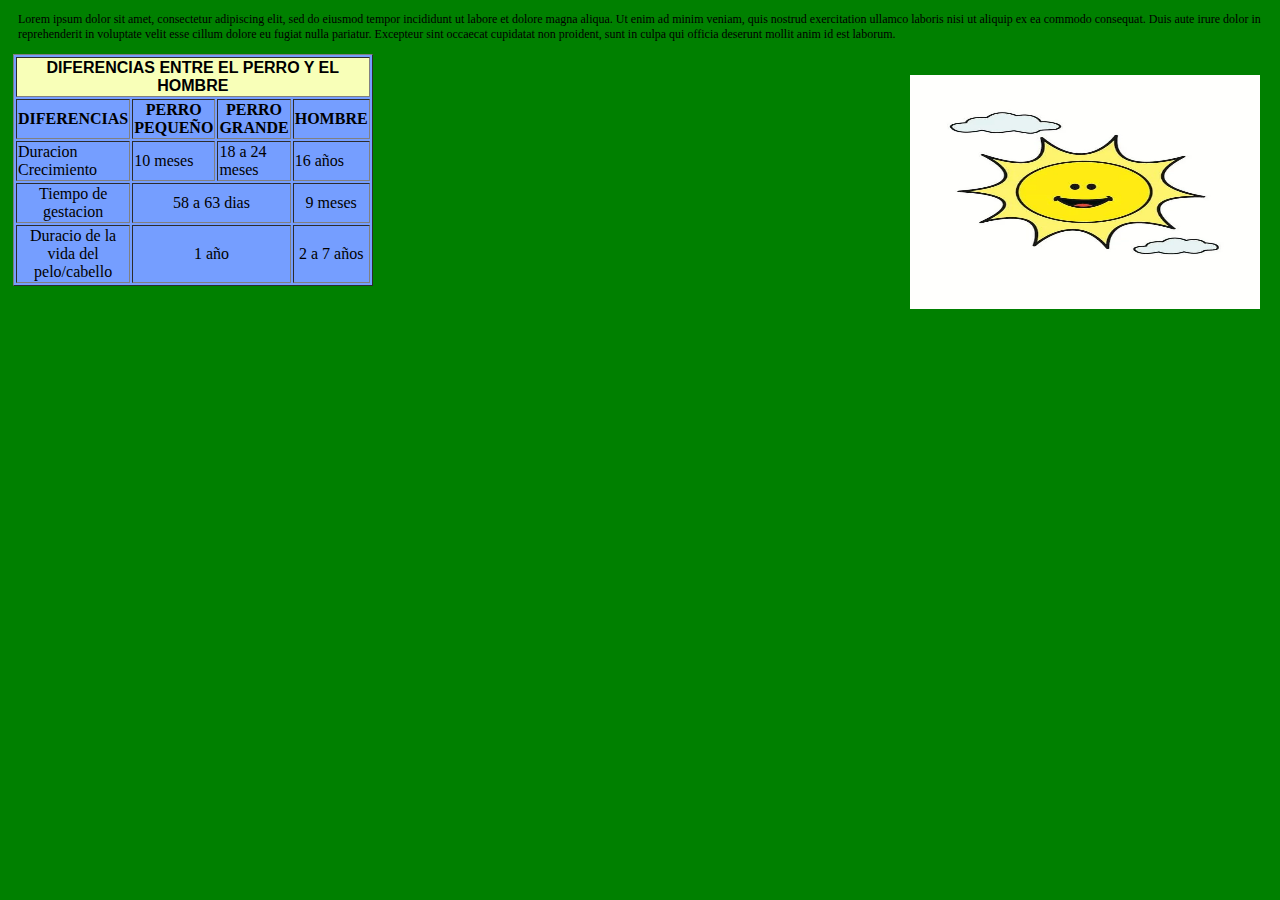
==== contenido2.html @ 6af1003d "se agrega un proyecto nuevo" ====
<!DOCTYPE html>
<html lang="es">
<head>
    <meta charset="UTF-8">
    <meta http-equiv="X-UA-Compatible" content="IE=edge">
    <meta name="viewport" content="width=device-width, initial-scale=1.0">
    <title>contenido2</title>
    <link rel="stylesheet" href="estylos.css">
</head>
<body bgcolor="green">
    <p>Lorem ipsum dolor sit amet, consectetur adipiscing elit, sed do eiusmod tempor incididunt ut labore et dolore magna aliqua. Ut enim ad minim veniam, quis nostrud exercitation ullamco laboris nisi ut aliquip ex ea commodo consequat. Duis aute irure dolor in reprehenderit in voluptate velit esse cillum dolore eu fugiat nulla pariatur. Excepteur sint occaecat cupidatat non proident, sunt in culpa qui officia deserunt mollit anim id est laborum.</p>

    <div class="tabla">
        <table border="1 solid black"width="50%" bgcolor="#759eff">
            <p></font></font>  <tr><th bgcolor="#f8ffb8" colspan="4" align="center"> <font face="Arial"> DIFERENCIAS ENTRE EL PERRO Y EL HOMBRE</th></tr></p>
            <tr align="center" > 
                <th>DIFERENCIAS</th>
                <th>PERRO PEQUEÑO</th>
                <th>PERRO GRANDE</th>
                <th>HOMBRE</th>
             </tr>
             <tr>
                <td>Duracion Crecimiento</td>
                <td>10 meses</td>
                <td>18 a 24 meses</td>
                <td>16 años</td>
            </tr>
            <tr align="center">
                <td>Tiempo de gestacion</td>
                <td colspan="2">58 a 63 dias</td>
                <td>9 meses</td>
            </tr>
            <tr align="center">
                <td>Duracio de la vida del pelo/cabello</td>
                <td colspan="2">1 año</td>
                <td>2 a 7 años</td>
            </tr>
         </table>
    </div>
    <img id="img4" src="imagenes/imagen-sol-p23313.webp" alt="">
</body>
</html>
---- estylos.css ----
h1{
    font-family: Georgia, 'Times New Roman', Times, serif;

}
#img1{
    width: 300px;
    height: 150px;
    margin-bottom: 5px;
    float:left ;
    margin-left: 10px;
    margin-right: 10px;
    margin-top:20px ;
}
#img2{
    width: 300px;
    height: 150px;
    margin-bottom: 10px;
    margin-top: 2px;
    float:right;
    margin-left: 10px;
    margin-right: 10px;
}
#img3{
    width: 300px;
    height: 150px;
    margin-left: 33%;
    margin-bottom: 10px;
    float: left ;
    margin-right: 10px;
}
#img4{
    width: 350px;
    height: 234px;
    position: absolute;
    top: 75px;
    right:20px;
    margin-left: 50px;
}
.contenedor{
   position: absolute;
   top: 0px;
   left: 0px;
   width: 100%;
   height: 350px;
   overflow-x: hidden;
   overflow-y: hidden;
    
}
.galeria{
    height: 400px;
    display: inline-flex;
}
#img{
    position: relative;
    top: -100px;
    left: -8px;
    width: 200px;
    height: 500px;
    transform: rotate(15deg);
    display: inline-block;
    cursor: pointer;
    background-repeat: no-repeat;
    background-attachment: fixed;
    background-position-x: center;
    background-position-y: 50px;
    background-size: 700px;
    margin: 5px;
    transition: 1s;

   
}
#img:hover{
    background-size: 900px;
    transition: 1s;
    
}
.tabla{
    width: 300px;
    margin-left: 5px;
    margin-bottom: 10px;
    margin-right: 20px;
}
p{
    font-family: cursive;
    font-size: 12px;
    margin-left: 10px;
    margin-right: 10px;
}
.container{
    display: flex;
    justify-content: center;
    overflow: auto;
}
.catedral{
    margin-top: 10px;
    width: 400px;
    height: 100px;
    z-index: 1;
}
#mg{
    width: 100px;
    height: 80px;
    margin-left: 10%;
   position: absolute;
   top: 19%;
   left: 4.2%;
  visibility:visible;
  z-index: 2;
}
.caja1{
    border-radius: 5px;
    color: #444;
    font-size: 2.8em;
    font-weight: bold;
    line-height: 100px;
    padding: .5em;
    text-align: center;
    width: 100px;
    height: 100px;
    background-color: blue;
    position: relative;
    top: 50px;
    left: 50px;
}
.caja2{
    border-radius: 5px;
    color: #444;
    font-size: 2.8em;
    font-weight: bold;
    line-height: 100px;
    padding: .5em;
    text-align: center;
    width: 100px;
    height: 100px;
    background-color: red;
    position: relative;
    top: 10px;
    left: 100px;
    z-index: 1;
}
.caja3{
    border-radius: 5px;
    color: #444;
    font-size: 2.8em;
    font-weight: bold;
    line-height: 100px;
    padding: .5em;
    text-align: center;
    width: 100px;
    height: 100px;
    background-color: pink;
    position: relative;
    top: -50px;
    left: 150px;
}
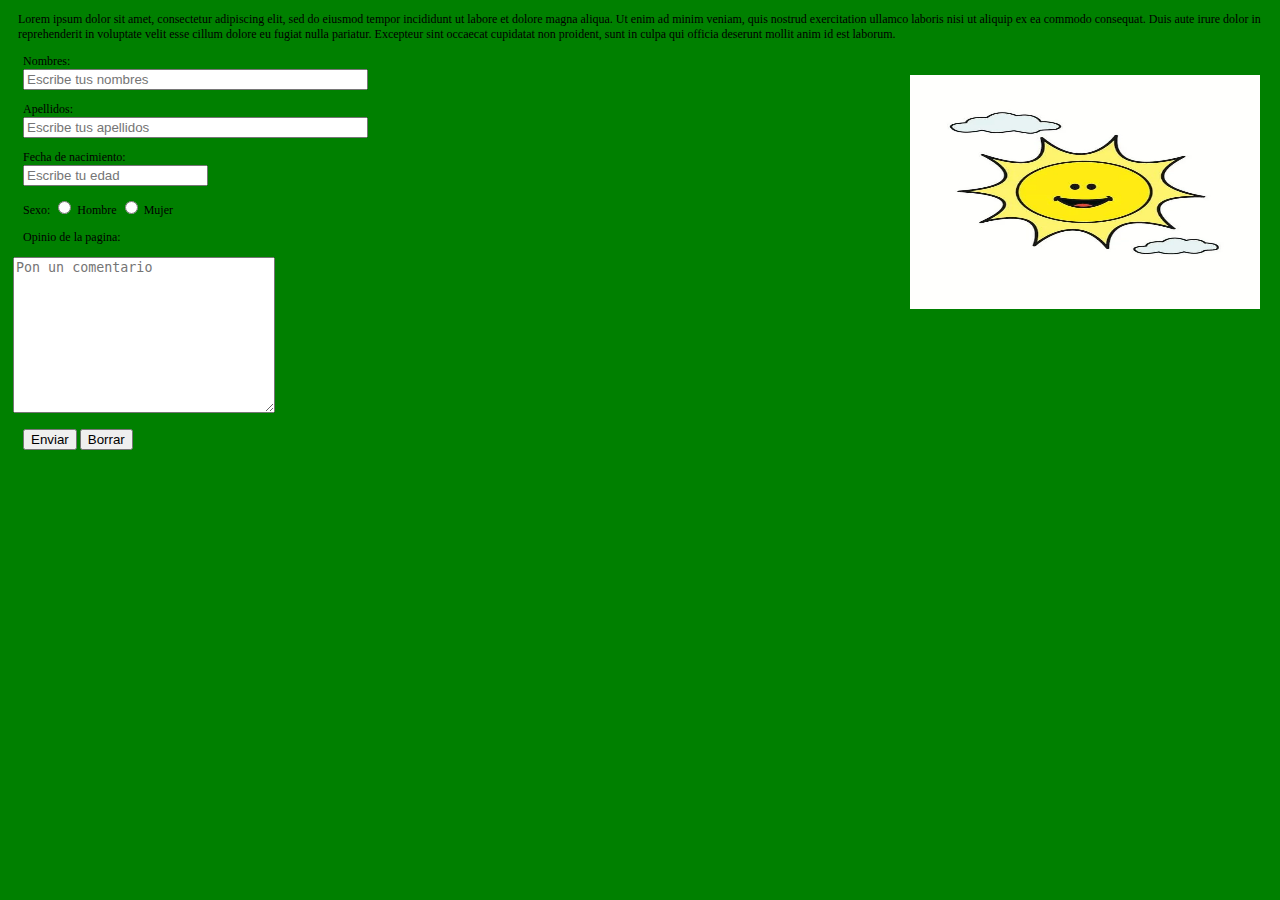
==== commit 8d549348: "se agregan cambios" ====
--- a/contenido2.html
+++ b/contenido2.html
@@ -11,31 +11,23 @@
     <p>Lorem ipsum dolor sit amet, consectetur adipiscing elit, sed do eiusmod tempor incididunt ut labore et dolore magna aliqua. Ut enim ad minim veniam, quis nostrud exercitation ullamco laboris nisi ut aliquip ex ea commodo consequat. Duis aute irure dolor in reprehenderit in voluptate velit esse cillum dolore eu fugiat nulla pariatur. Excepteur sint occaecat cupidatat non proident, sunt in culpa qui officia deserunt mollit anim id est laborum.</p>
 
     <div class="tabla">
-        <table border="1 solid black"width="50%" bgcolor="#759eff">
-            <p></font></font>  <tr><th bgcolor="#f8ffb8" colspan="4" align="center"> <font face="Arial"> DIFERENCIAS ENTRE EL PERRO Y EL HOMBRE</th></tr></p>
-            <tr align="center" > 
-                <th>DIFERENCIAS</th>
-                <th>PERRO PEQUEÑO</th>
-                <th>PERRO GRANDE</th>
-                <th>HOMBRE</th>
-             </tr>
-             <tr>
-                <td>Duracion Crecimiento</td>
-                <td>10 meses</td>
-                <td>18 a 24 meses</td>
-                <td>16 años</td>
-            </tr>
-            <tr align="center">
-                <td>Tiempo de gestacion</td>
-                <td colspan="2">58 a 63 dias</td>
-                <td>9 meses</td>
-            </tr>
-            <tr align="center">
-                <td>Duracio de la vida del pelo/cabello</td>
-                <td colspan="2">1 año</td>
-                <td>2 a 7 años</td>
-            </tr>
-         </table>
+        <form action="ejemplo.php" method="post">
+            <p>Nombres: <input placeholder="Escribe tus nombres" type="text" name="nombre" size="40"> </p>
+            <p>Apellidos: <input  placeholder="Escribe tus apellidos" type="text" name="apellidos" size="40"></p>
+            <p>Fecha de nacimiento: <input  placeholder="Escribe tu edad" type="number" name="edad" id="fecha"></p>
+            <p>Sexo:
+              <input type="radio" name="hm" value="h"> Hombre
+              <input type="radio" name="hm" value="m"> Mujer
+            </p>
+             <p>Opinio de la pagina:</p>
+              <textarea placeholder="Pon un comentario" name="" id="" cols="30" rows="10" size="40"></textarea>
+            <p>
+              <input type="submit" value="Enviar">
+              <input type="reset" value="Borrar">
+            </p>
+            
+            
+          </form>
     </div>
     <img id="img4" src="imagenes/imagen-sol-p23313.webp" alt="">
 </body>
--- a/estylos.css
+++ b/estylos.css
@@ -152,4 +152,7 @@
     position: relative;
     top: -50px;
     left: 150px;
+}
+h5{
+    visibility: hidden;
 }